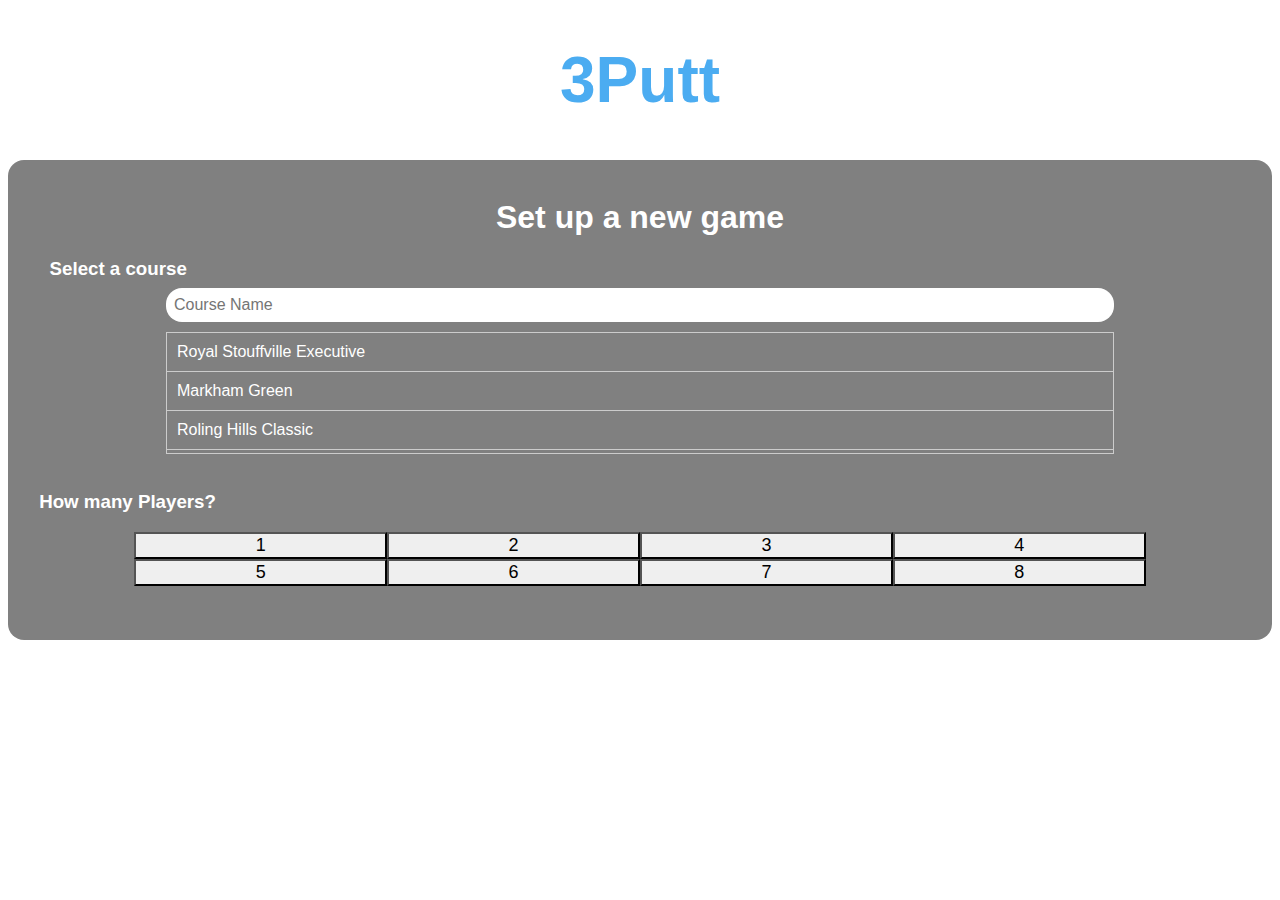
==== index.html @ c424c466 "making mobile appearance better" ====
<!DOCTYPE html>
<html lang="en">
<head>
    <meta charset="UTF-8">
    <meta name="viewport" content="width=device-width, initial-scale=1.0">
    <title>Document</title>
    <link rel="stylesheet" href="styles.css">
</head>
<body>
    <h1 class="header">3Putt</h1>
    <div class="new-game">
        <br>
        <h1>Set up a new game</h1>
        <h3> &nbsp; &nbsp; &nbsp; &nbsp; Select a course</h3>
        
        <div class="search-container">
            <input type="text" id="search-input" class="course-input" placeholder="Course Name" required>
            <ul id="result-list">
            </ul>
        </div>
        <br>
        <h3> &nbsp; &nbsp; &nbsp; How many Players?</h3>
        <div class="player-count">
            <div style="display: flex;">
                <button class="players">1</button>
                <button class="players">2</button>
                <button class="players">3</button>
                <button class="players">4</button>
            </div>
            <div style="display: flex;">
                <button class="players">5</button>
                <button class="players">6</button>
                <button class="players">7</button>
                <button class="players">8</button>
            </div>
        </div>
        <br>

        <div id="player-initials" class="player-initials"> 
        </div>

        <br>

        <div class="confirm" id="confirm">
            
        </div>

        <br>

        <script src="script.js"></script>


    </div>
</body>
</html>
---- styles.css ----
body{
    font-family: system-ui, -apple-system, BlinkMacSystemFont, 'Segoe UI', Roboto, Oxygen, Ubuntu, Cantarell, 'Open Sans', 'Helvetica Neue', sans-serif;
}

.header{
    text-align: center;
    font-size: 4em;
    color: rgb(75, 172, 241);
}

.new-game{
    background-color: grey;
    margin: auto;
    border-radius: 1em;
    color: white;
}

h1{
    text-align: center;
}

body {
    font-family: Arial, sans-serif;
}

.search-container {
    width: 75%;
    margin: auto;
    margin-top: -10px;
}

#search-input {
    width: 100%;
    margin-bottom: 10px;
    box-sizing: border-box;
    font-size: 1em;
}

#result-list {
    list-style-type: none;
    padding: 0;
    margin: 0;
    border: 1px solid #ccc;
    max-height: 120px;
    overflow-y: auto;
}

.result-item {
    padding: 10px;
    border-bottom: 1px solid #ccc;
}

.result-item:last-child {
    border-bottom: none;
}

.result-item:hover {
    background-color: #f0f0f0;
    cursor: pointer;
}

.course-input{
    border-radius: 1em;
    border: none;
    padding: 0.5em;
}

.player-count{
    width: 80%;
    margin: auto;
}

.players{
    width: 25%;
    font-size: large;
    border-radius: 0;
    color: black;
}

.players-selected{
    background-color: rgb(75, 172, 241);
}

.player-initials{
    width: 100%;
    margin: auto;
}

.initial-input{
    border-radius: 1em;
    border: none;
    padding: 0.5em;
    margin: 0.25em;
    margin-left: 25%;
    text-align: center;
    width: 50%;
}

.auto{
    margin: auto;
}

.confirm{
    margin: auto;
    width: 100%;
}

.confirm-button{
    background-color: rgb(75, 172, 241);
    border-radius: 1em;
    height: 2em;
    font-size: 1em;
    margin: auto;
    border: none;
    width: 40%;
    margin-left: 30%;
}

.hide{
    opacity: 0;
}
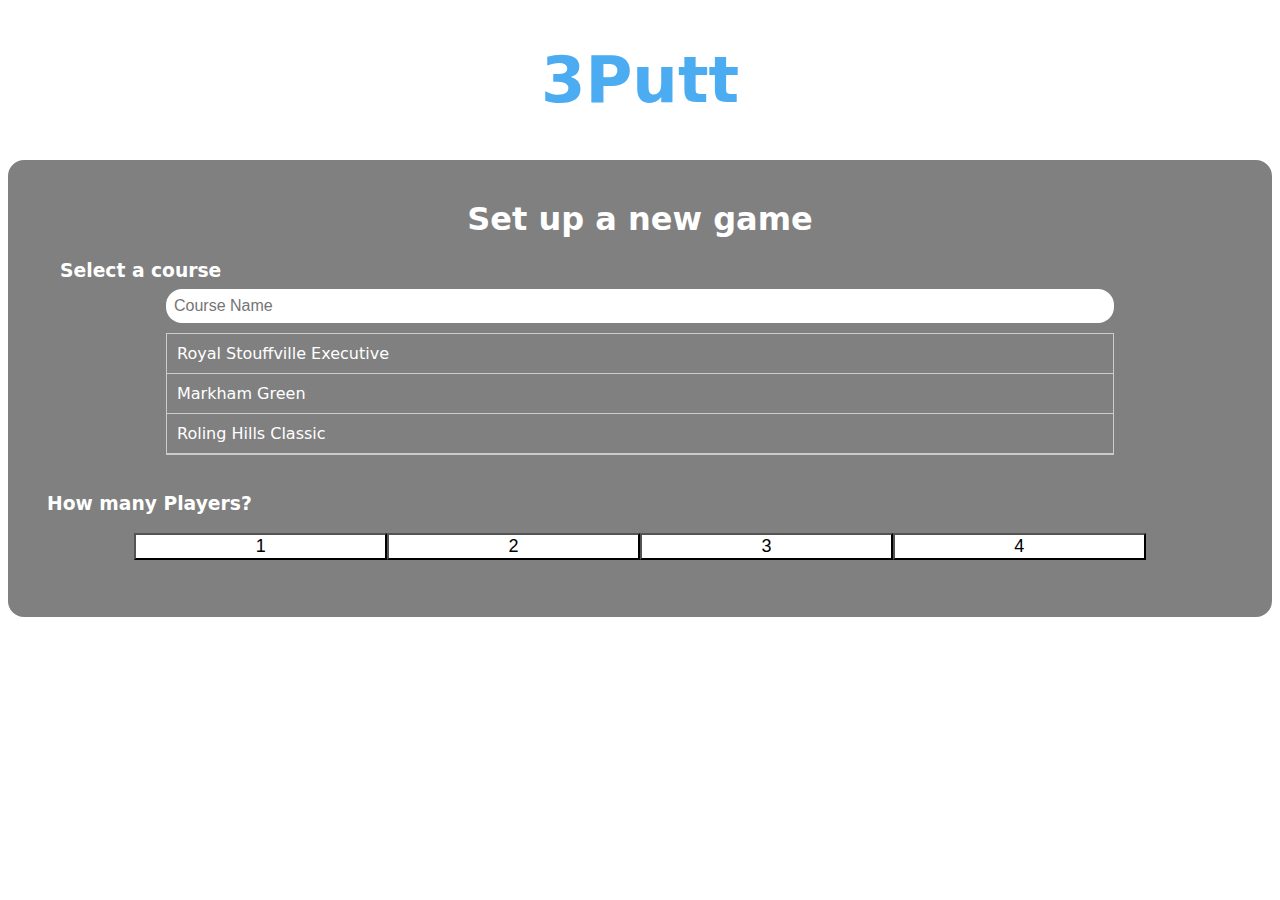
==== commit f4c46262: "total stroke counter functional" ====
--- a/index.html
+++ b/index.html
@@ -27,12 +27,6 @@
                 <button class="players">3</button>
                 <button class="players">4</button>
             </div>
-            <div style="display: flex;">
-                <button class="players">5</button>
-                <button class="players">6</button>
-                <button class="players">7</button>
-                <button class="players">8</button>
-            </div>
         </div>
         <br>
 
@@ -46,10 +40,7 @@
         </div>
 
         <br>
-
-        <script src="script.js"></script>
-
-
     </div>
+    <script src="script.js"></script>
 </body>
 </html>--- a/styles.css
+++ b/styles.css
@@ -17,10 +17,6 @@
 
 h1{
     text-align: center;
-}
-
-body {
-    font-family: Arial, sans-serif;
 }
 
 .search-container {
@@ -73,11 +69,14 @@
 .players{
     width: 25%;
     font-size: large;
-    border-radius: 0;
     color: black;
+    background-color: white;
 }
 
 .players-selected{
+    width: 25%;
+    font-size: large;
+    color: black;
     background-color: rgb(75, 172, 241);
 }
 
@@ -114,9 +113,74 @@
     border: none;
     width: 40%;
     margin-left: 30%;
+    color: white;
 }
 
 .hide{
     opacity: 0;
 }
 
+.player-header{
+    display: flex;
+    width: 75%;
+    
+}
+
+.col{
+    color: rgb(220, 220, 220);
+    font-size: 3em;
+    text-align: center;
+    background-color: grey;
+    margin: 1px;
+    display: grid;
+    margin: auto;
+    width: 100%;
+}
+
+
+.par{
+    color: rgb(220, 220, 220);
+    font-size: 2.8em;
+    text-align: center;
+    background-color: grey;
+    border: 2px solid black;
+    margin: 1px;
+    width: 100%;
+}
+
+.main{
+    width: 100%;
+}
+
+.score{
+    font-size: 1em;
+    width: 90%;
+    margin: auto;
+    margin-top: 1px;
+    text-align: center;
+}
+
+.name{
+    font-size: 1em;
+}
+
+.totals{
+    position: fixed;
+    bottom: 1%;
+    width: 75%;
+    background-color: grey;
+    font-size: 2em;
+    display: flex;
+    margin-left: -1%;
+}
+
+.sums{
+    color: rgb(220, 220, 220);
+    font-size: 1em;
+    text-align: center;
+    background-color: grey;
+    margin: 1px;
+    display: grid;
+    margin: auto;
+    width: 100%;
+}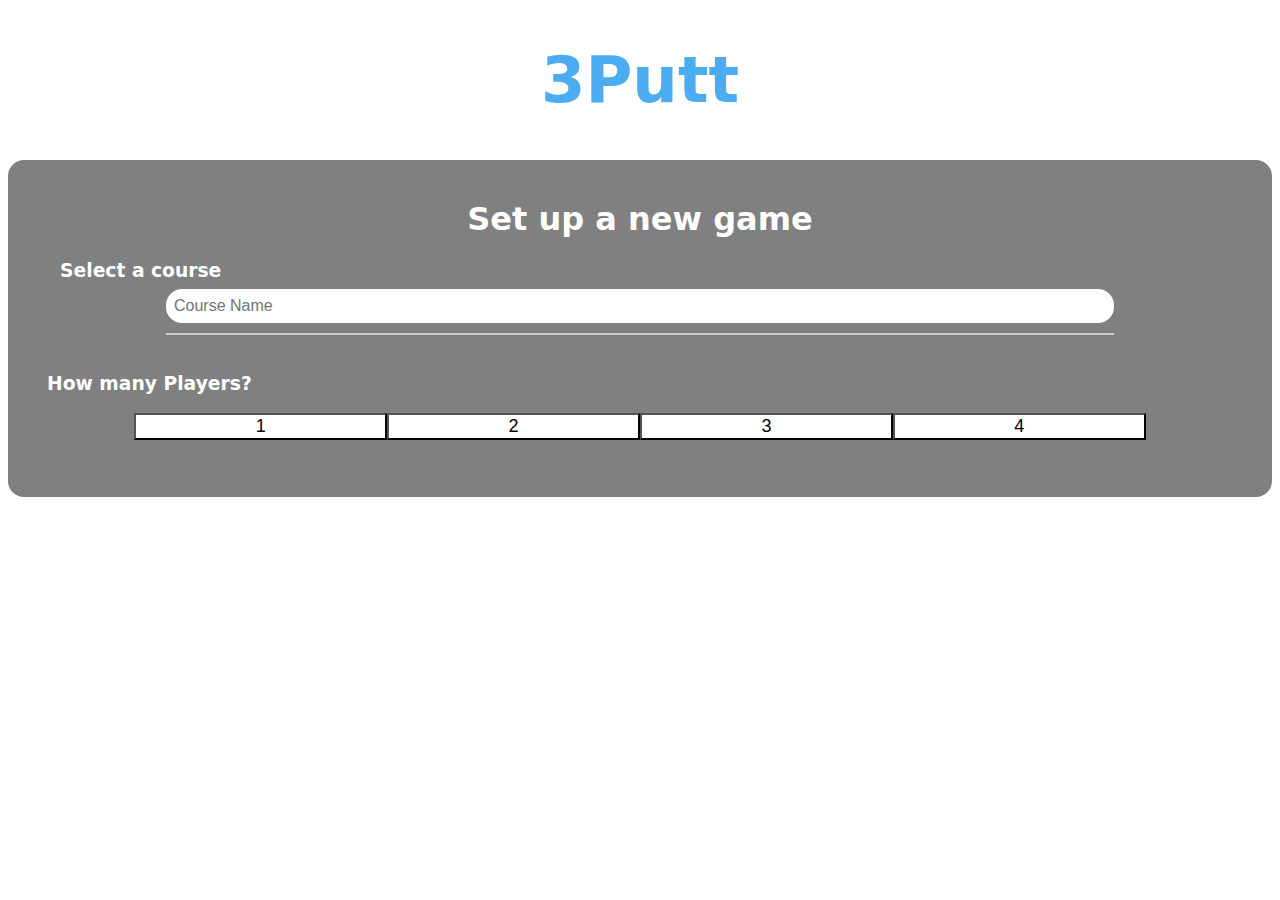
==== commit 4b8d253a: "sizing issues fixed on css" ====
--- a/index.html
+++ b/index.html
@@ -42,5 +42,19 @@
         <br>
     </div>
     <script src="script.js"></script>
+    <script>
+        window.onload = function() {
+            // Check if the page has already been refreshed
+            if (!localStorage.getItem('refreshedIndex')) {
+                // Set flag indicating that the page has been refreshed
+                localStorage.setItem('refreshedIndex', true);
+
+                location.reload();
+            } else {
+                // Clear the flag to allow future refreshes
+                localStorage.removeItem('refreshedIndex');
+            }
+        }
+    </script>
 </body>
 </html>--- a/styles.css
+++ b/styles.css
@@ -93,6 +93,7 @@
     margin-left: 25%;
     text-align: center;
     width: 50%;
+    font-size: 1em;
 }
 
 .auto{
@@ -123,7 +124,6 @@
 .player-header{
     display: flex;
     width: 75%;
-    
 }
 
 .col{
@@ -135,6 +135,8 @@
     display: grid;
     margin: auto;
     width: 100%;
+    padding-bottom: 1%;
+    border: 1px solid white;
 }
 
 
@@ -143,18 +145,32 @@
     font-size: 2.8em;
     text-align: center;
     background-color: grey;
-    border: 2px solid black;
     margin: 1px;
-    width: 100%;
+    margin-right: 0;
+    margin-left: 1%;
+    width: 25%;
+}
+
+.par-boxes{
+    background-color: white;
+    color: black;
+    width: 8em;
+    max-width: 90%;
+    height: 50px;
+    margin: auto;
+    padding-bottom: 5px;
+    border: 1px solid grey;
 }
 
 .main{
     width: 100%;
+    display: flex;
 }
 
 .score{
     font-size: 1em;
-    width: 90%;
+    width: 80%;
+    height: 50px;
     margin: auto;
     margin-top: 1px;
     text-align: center;
@@ -165,13 +181,20 @@
 }
 
 .totals{
+    position: relative;
+    bottom: 1%;
+    width: 75%;
+    background-color: grey;
+    font-size: 2em;
+    display: flex;
+    margin-left: -1%;
+}
+
+.total-box{
     position: fixed;
     bottom: 1%;
-    width: 75%;
-    background-color: grey;
-    font-size: 2em;
-    display: flex;
-    margin-left: -1%;
+    width: 100%;
+    display: flex;
 }
 
 .sums{
@@ -183,4 +206,29 @@
     display: grid;
     margin: auto;
     width: 100%;
+}
+
+.course-header{
+    color: rgb(75, 172, 241);
+    padding-top: 0.5em;
+}
+
+.total-par{
+    width: 100%;
+    font-size: 2em;
+    background-color: grey;
+    color: white;
+    text-align: right;
+    right: 10px;
+}
+
+.course-total{
+    position: relative;
+    margin: auto;
+    width: 20%;
+    font-size: 2em;
+    background-color: rgb(230, 230 , 230);
+    color: black;
+    text-align: center;
+    right: 10px;
 }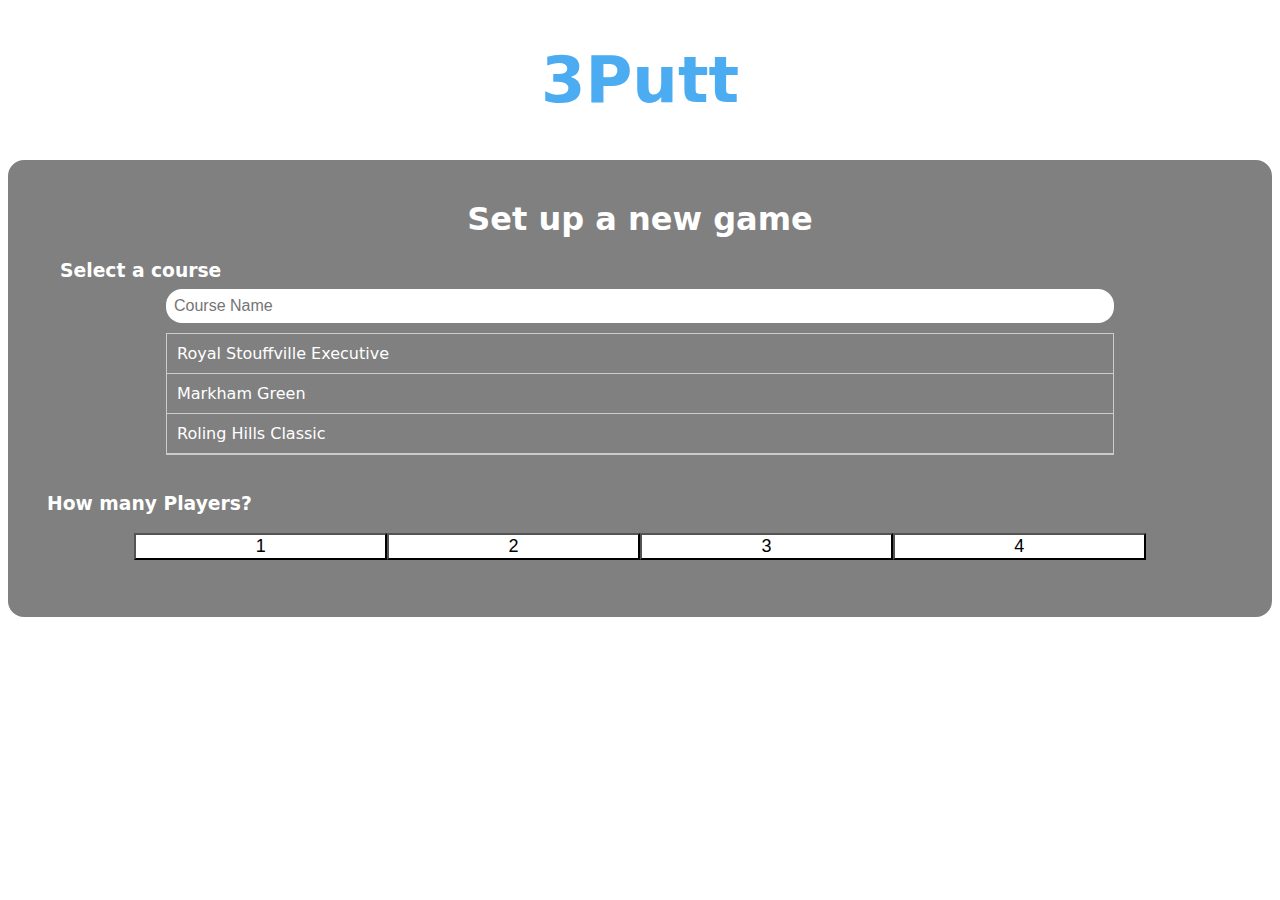
==== commit f73515a6: "refreshing error fixed" ====
--- a/index.html
+++ b/index.html
@@ -42,19 +42,5 @@
         <br>
     </div>
     <script src="script.js"></script>
-    <script>
-        window.onload = function() {
-            // Check if the page has already been refreshed
-            if (!localStorage.getItem('refreshedIndex')) {
-                // Set flag indicating that the page has been refreshed
-                localStorage.setItem('refreshedIndex', true);
-
-                location.reload();
-            } else {
-                // Clear the flag to allow future refreshes
-                localStorage.removeItem('refreshedIndex');
-            }
-        }
-    </script>
 </body>
 </html>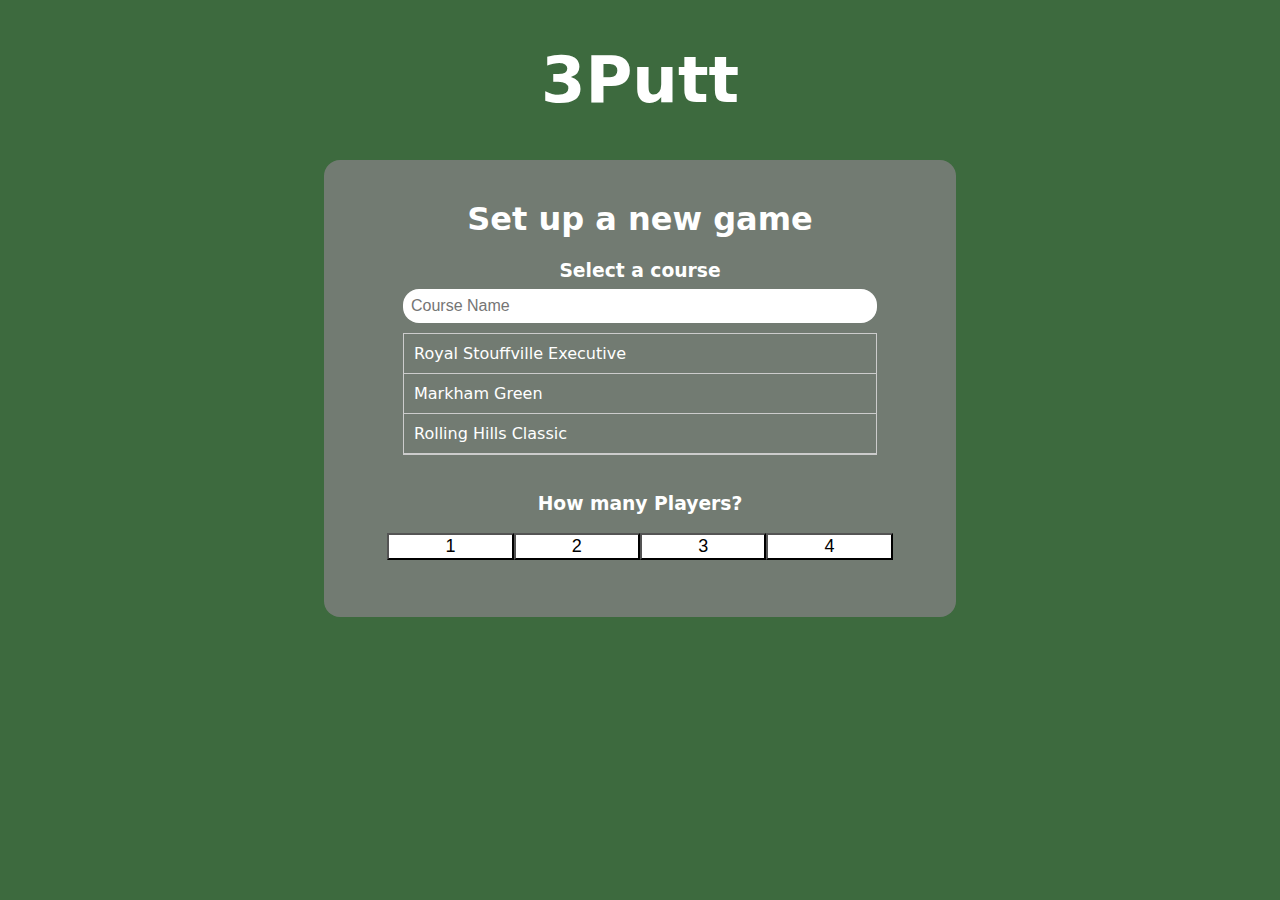
==== commit 018aba00: "desktop opt" ====
--- a/index.html
+++ b/index.html
@@ -3,15 +3,16 @@
 <head>
     <meta charset="UTF-8">
     <meta name="viewport" content="width=device-width, initial-scale=1.0">
-    <title>Document</title>
+    <title>3Putt</title>
+    <link rel="icon" href="logo.png">
     <link rel="stylesheet" href="styles.css">
 </head>
 <body>
     <h1 class="header">3Putt</h1>
-    <div class="new-game">
+    <div class="new-game" id="new-game">
         <br>
         <h1>Set up a new game</h1>
-        <h3> &nbsp; &nbsp; &nbsp; &nbsp; Select a course</h3>
+        <h3>Select a course</h3>
         
         <div class="search-container">
             <input type="text" id="search-input" class="course-input" placeholder="Course Name" required>
@@ -19,7 +20,7 @@
             </ul>
         </div>
         <br>
-        <h3> &nbsp; &nbsp; &nbsp; How many Players?</h3>
+        <h3>How many Players?</h3>
         <div class="player-count">
             <div style="display: flex;">
                 <button class="players">1</button>
--- a/styles.css
+++ b/styles.css
@@ -1,21 +1,27 @@
 body{
     font-family: system-ui, -apple-system, BlinkMacSystemFont, 'Segoe UI', Roboto, Oxygen, Ubuntu, Cantarell, 'Open Sans', 'Helvetica Neue', sans-serif;
+    background-color: rgb(61, 106, 62);
 }
 
 .header{
     text-align: center;
     font-size: 4em;
-    color: rgb(75, 172, 241);
+    color: white;
 }
 
 .new-game{
-    background-color: grey;
+    background-color: rgb(128, 128, 128, 0.8);
     margin: auto;
     border-radius: 1em;
     color: white;
 }
 
 h1{
+    text-align: center;
+    opacity: 200;
+}
+
+h3{
     text-align: center;
 }
 
@@ -77,7 +83,7 @@
     width: 25%;
     font-size: large;
     color: black;
-    background-color: rgb(75, 172, 241);
+    background-color: rgb(101, 175, 102);
 }
 
 .player-initials{
@@ -106,7 +112,7 @@
 }
 
 .confirm-button{
-    background-color: rgb(75, 172, 241);
+    background-color: rgb(101, 175, 102);
     border-radius: 1em;
     height: 2em;
     font-size: 1em;
@@ -128,38 +134,38 @@
 
 .col{
     color: rgb(220, 220, 220);
-    font-size: 3em;
-    text-align: center;
-    background-color: grey;
+    text-align: center;
+    background-color: rgb(128, 128, 128, 0.8);
     margin: 1px;
     display: grid;
     margin: auto;
-    width: 100%;
     padding-bottom: 1%;
-    border: 1px solid white;
+    border-radius: 0.5em;
+    width: 100%;
 }
 
 
 .par{
-    color: rgb(220, 220, 220);
-    font-size: 2.8em;
-    text-align: center;
-    background-color: grey;
+    color: rgb(61, 106, 62);
+    font-size: 40px;
+    text-align: center;
     margin: 1px;
     margin-right: 0;
     margin-left: 1%;
     width: 25%;
+    margin-top: 2%;
 }
 
 .par-boxes{
     background-color: white;
     color: black;
-    width: 8em;
+    width: 150px;
     max-width: 90%;
-    height: 50px;
+    height: 61px;
     margin: auto;
     padding-bottom: 5px;
     border: 1px solid grey;
+    background-color: rgb(230, 230, 230, 0.8);
 }
 
 .main{
@@ -168,12 +174,13 @@
 }
 
 .score{
-    font-size: 1em;
-    width: 80%;
+    width: 40%;
+    font-size: 2em;
+    max-width: 40%; 
+    margin: auto;
     height: 50px;
-    margin: auto;
-    margin-top: 1px;
-    text-align: center;
+    text-align: center;
+    background-color: rgb(230, 230, 230, 0.5);
 }
 
 .name{
@@ -183,7 +190,7 @@
 .totals{
     position: relative;
     bottom: 1%;
-    width: 75%;
+    width: 72%;
     background-color: grey;
     font-size: 2em;
     display: flex;
@@ -201,7 +208,7 @@
     color: rgb(220, 220, 220);
     font-size: 1em;
     text-align: center;
-    background-color: grey;
+    background-color: rgb(128, 128, 128, 0.8);
     margin: 1px;
     display: grid;
     margin: auto;
@@ -209,7 +216,7 @@
 }
 
 .course-header{
-    color: rgb(75, 172, 241);
+    color: white;
     padding-top: 0.5em;
 }
 
@@ -231,4 +238,11 @@
     color: black;
     text-align: center;
     right: 10px;
+    margin-left: 5.5%;
+}
+
+.hole {
+    font-size: 0.4em;
+    position: absolute;
+    transform: translateY(30px); /* Move the element down by 10 pixels */
 }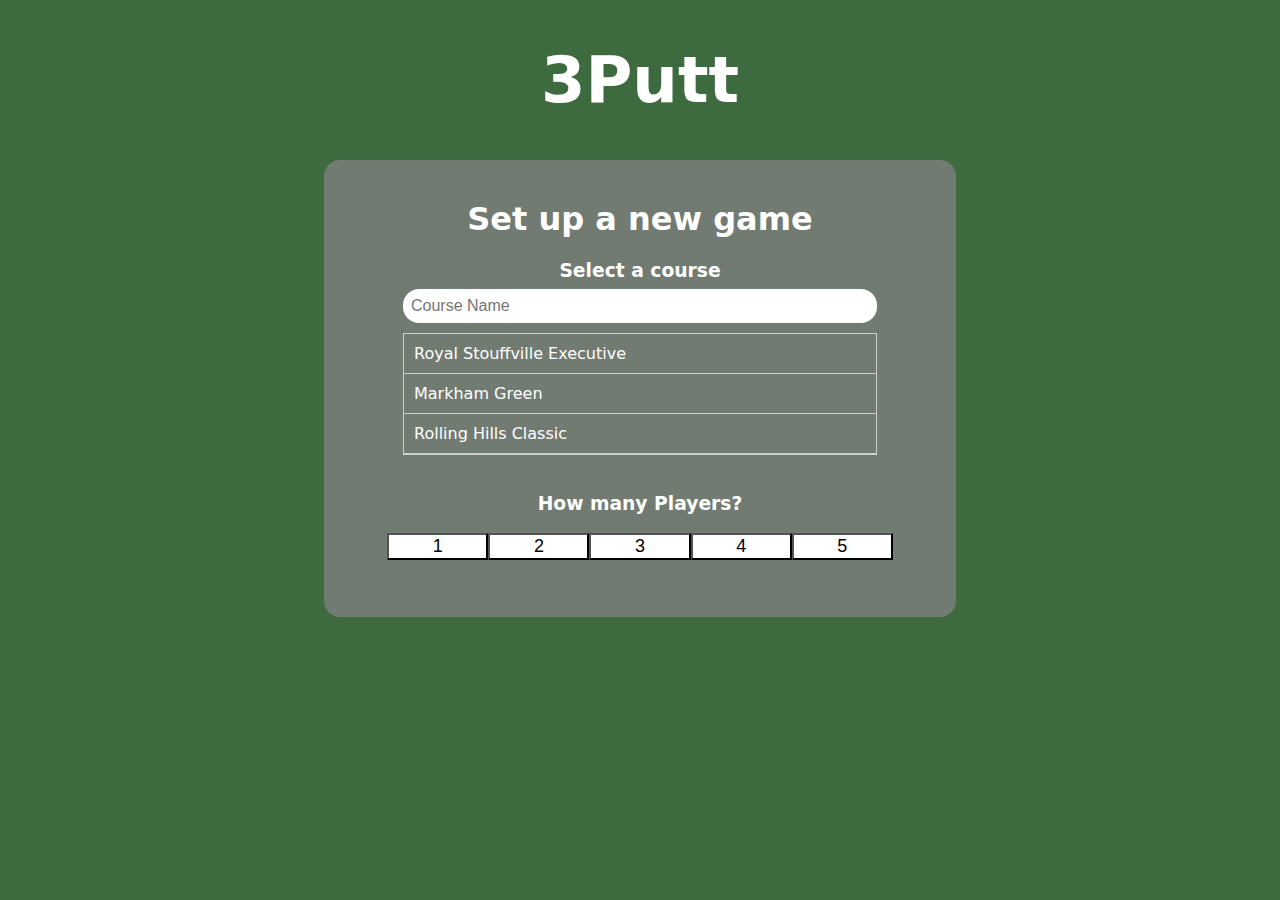
==== commit 5328d02b: "revert test" ====
--- a/index.html
+++ b/index.html
@@ -27,6 +27,7 @@
                 <button class="players">2</button>
                 <button class="players">3</button>
                 <button class="players">4</button>
+                <button class="players">5</button>
             </div>
         </div>
         <br>
--- a/styles.css
+++ b/styles.css
@@ -165,7 +165,7 @@
     margin: auto;
     padding-bottom: 5px;
     border: 1px solid grey;
-    background-color: rgb(230, 230, 230, 0.8);
+    background-color: rgb(180, 180, 180);
 }
 
 .main{
@@ -180,7 +180,7 @@
     margin: auto;
     height: 50px;
     text-align: center;
-    background-color: rgb(230, 230, 230, 0.5);
+    background-color: rgb(230,230,230);
 }
 
 .name{
@@ -216,7 +216,7 @@
 }
 
 .course-header{
-    color: white;
+    color: rgb(230,230,230);
     padding-top: 0.5em;
 }
 
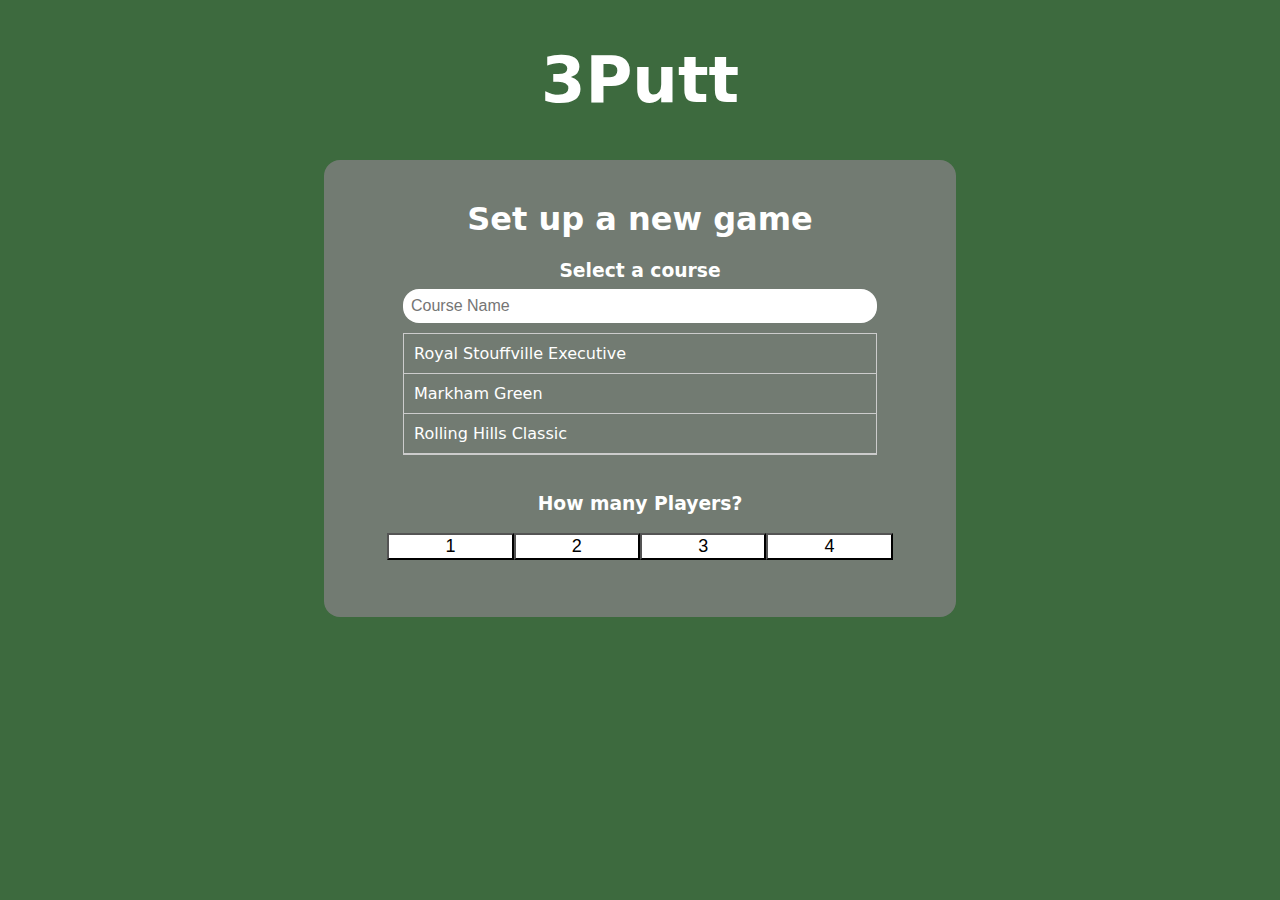
==== commit 72439947: "4 players" ====
--- a/index.html
+++ b/index.html
@@ -27,7 +27,6 @@
                 <button class="players">2</button>
                 <button class="players">3</button>
                 <button class="players">4</button>
-                <button class="players">5</button>
             </div>
         </div>
         <br>
